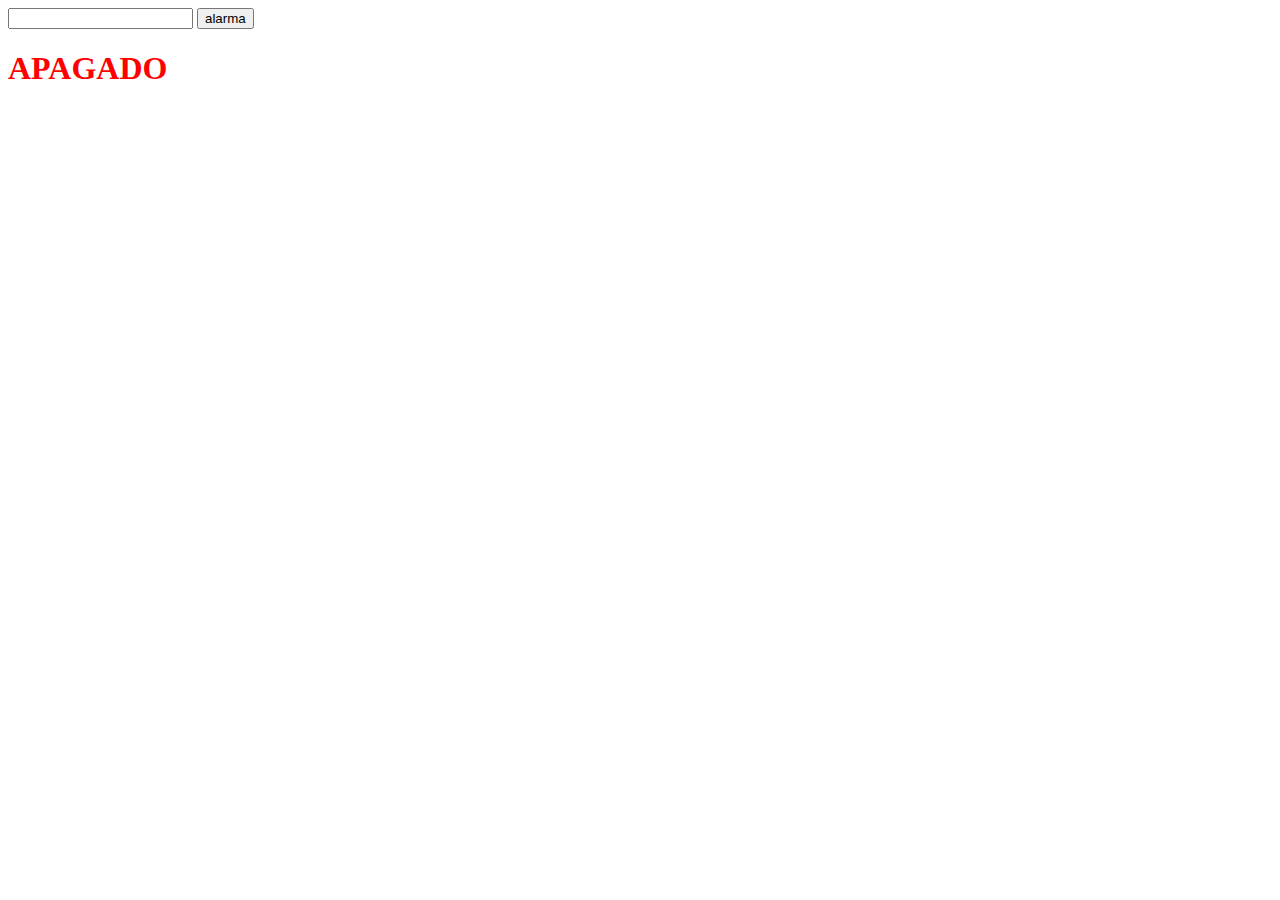
==== temporizador/index.html @ 398a568c "media noche" ====
<!DOCTYPE html>
<html lang="en">
<head>
    <meta charset="UTF-8">
    <meta name="viewport" content="width=, initial-scale=1.0">
    <title>Document</title>
</head>
<body>


    <input type="number" id="pass">
    
<button onclick="comenzar()" > alarma</button>
     <h1 id="alarma1" style="color: red;">APAGADO</h1>
<script>


let elemento = document.getElementById("pass");
let elementoalarma= document.getElementById("alarma1") 


function comenzar(){
    setTimeout(tiempo,1000 * elemento.value);

}
  



function tiempo (){
    elementoalarma.textContent = "ENCENDIDO"
} 


</script>

</body>
</html>
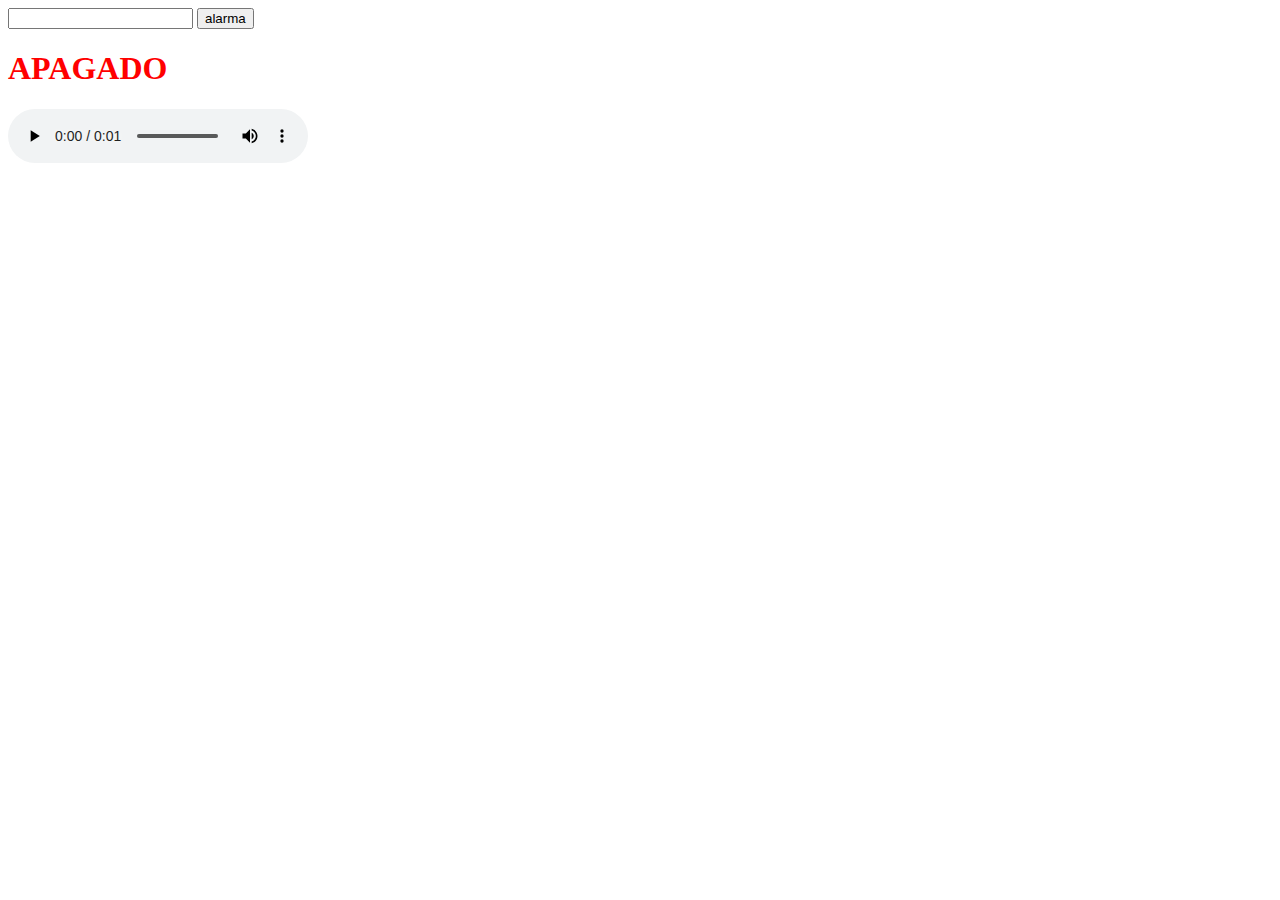
==== commit 97d7a50f: "3 -" ====
--- a/temporizador/index.html
+++ b/temporizador/index.html
@@ -3,21 +3,30 @@
 <head>
     <meta charset="UTF-8">
     <meta name="viewport" content="width=, initial-scale=1.0">
-    <title>Document</title>
+    <title>TEMPORIZADOR</title>
 </head>
 <body>
 
 
-    <input type="number" id="pass">
+    <input type="number" id="pass"> 
     
 <button onclick="comenzar()" > alarma</button>
-     <h1 id="alarma1" style="color: red;">APAGADO</h1>
+<h1 id="alarma1" style="color: red;">APAGADO</h1>
+
+ <audio controls id="audio1"> <!-- UN AUDIO QUE CUENTA CON TEMPORIZADOR Y LO PUEDES CONTROLAR -->
+    
+    
+    <source src="/temporizador/Ay Caramba.mp3" type="audio/mpeg">
+
+      sonido no habilitado 
+
+    </audio>
+
 <script>
 
-
 let elemento = document.getElementById("pass");
-let elementoalarma= document.getElementById("alarma1") 
-
+let elementoalarma= document.getElementById("alarma1"); 
+let sonido = document.getElementById("audio1");
 
 function comenzar(){
     setTimeout(tiempo,1000 * elemento.value);
@@ -27,8 +36,11 @@
 
 
 
+
 function tiempo (){
     elementoalarma.textContent = "ENCENDIDO"
+    elementoalarma.style.color = "blue"
+     sonido.play();
 } 
 
 
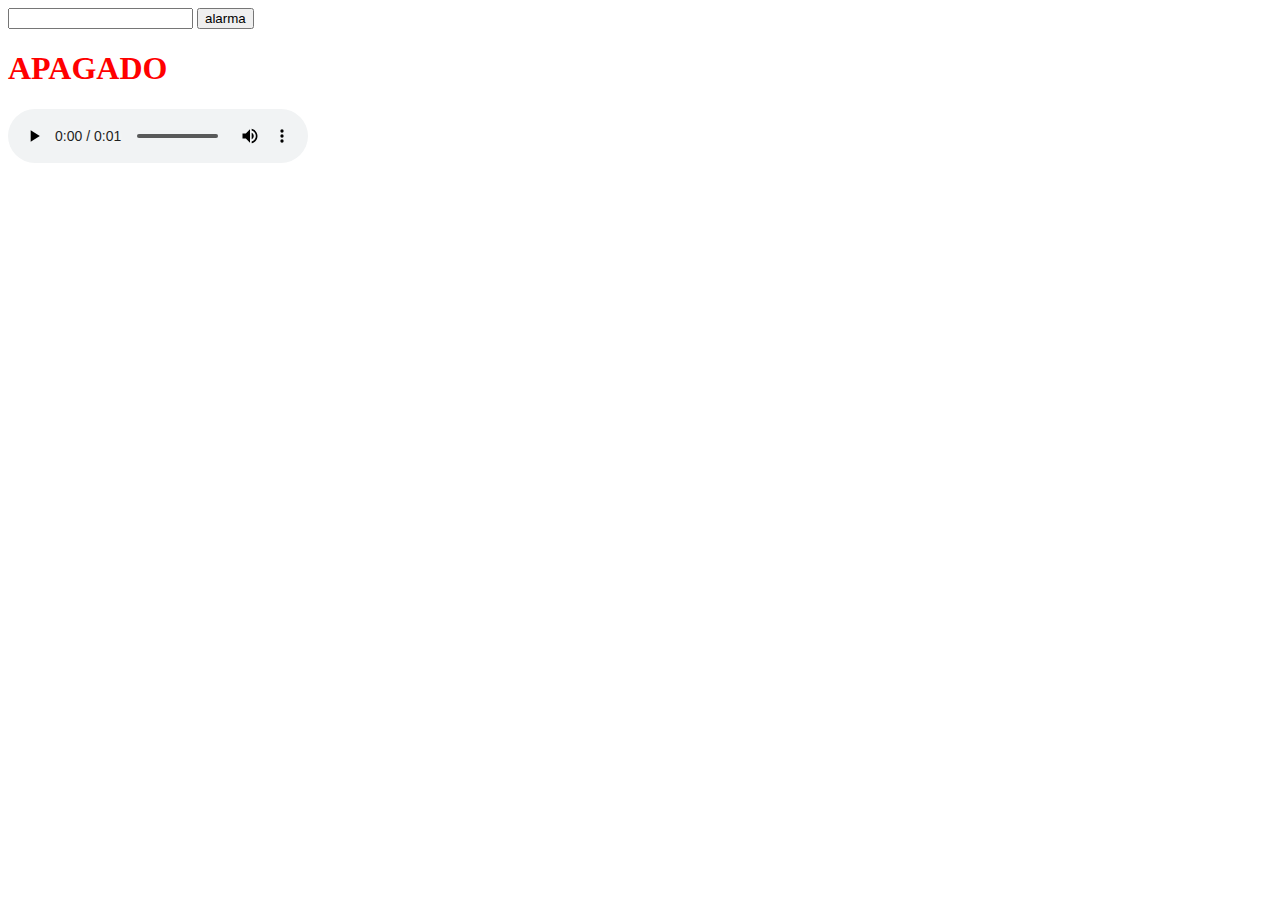
==== commit 7cd15da0: "dia3" ====
--- a/temporizador/index.html
+++ b/temporizador/index.html
@@ -1,50 +1,40 @@
 <!DOCTYPE html>
 <html lang="en">
 <head>
-    <meta charset="UTF-8">
-    <meta name="viewport" content="width=, initial-scale=1.0">
+    <meta charset="UTF-8" />
+    <meta name="viewport" content="width=, initial-scale=1.0" />
     <title>TEMPORIZADOR</title>
-</head>
-<body>
 
 
-    <input type="number" id="pass"> 
-    
-<button onclick="comenzar()" > alarma</button>
-<h1 id="alarma1" style="color: red;">APAGADO</h1>
+  </head>
+<body>
+    <input type="number" id="pass" />
 
- <audio controls id="audio1"> <!-- UN AUDIO QUE CUENTA CON TEMPORIZADOR Y LO PUEDES CONTROLAR -->
-    
-    
-    <source src="/temporizador/Ay Caramba.mp3" type="audio/mpeg">
+    <button onclick="comenzar()">alarma</button>
+    <h1 id="alarma1" style="color: red">APAGADO</h1>
 
-      sonido no habilitado 
+    <audio controls id="audio1">
+      <!-- UN AUDIO QUE CUENTA CON TEMPORIZADOR Y LO PUEDES CONTROLAR -->
 
+      <source src="/temporizador/Ay Caramba.mp3" type="audio/mpeg" />
+
+      sonido no habilitado
     </audio>
 
-<script>
+    <script>
+      let elemento = document.getElementById("pass");
+      let elementoalarma = document.getElementById("alarma1");
+      let sonido = document.getElementById("audio1");
 
-let elemento = document.getElementById("pass");
-let elementoalarma= document.getElementById("alarma1"); 
-let sonido = document.getElementById("audio1");
+      function comenzar() {
+        setTimeout(tiempo, 1000 * elemento.value);
+      }
 
-function comenzar(){
-    setTimeout(tiempo,1000 * elemento.value);
-
-}
-  
-
-
-
-
-function tiempo (){
-    elementoalarma.textContent = "ENCENDIDO"
-    elementoalarma.style.color = "blue"
-     sonido.play();
-} 
-
-
-</script>
-
+      function tiempo() {
+        elementoalarma.textContent = "ENCENDIDO";
+        elementoalarma.style.color = "blue";
+        sonido.play();
+      }
+    </script>
 </body>
-</html>+</html>
